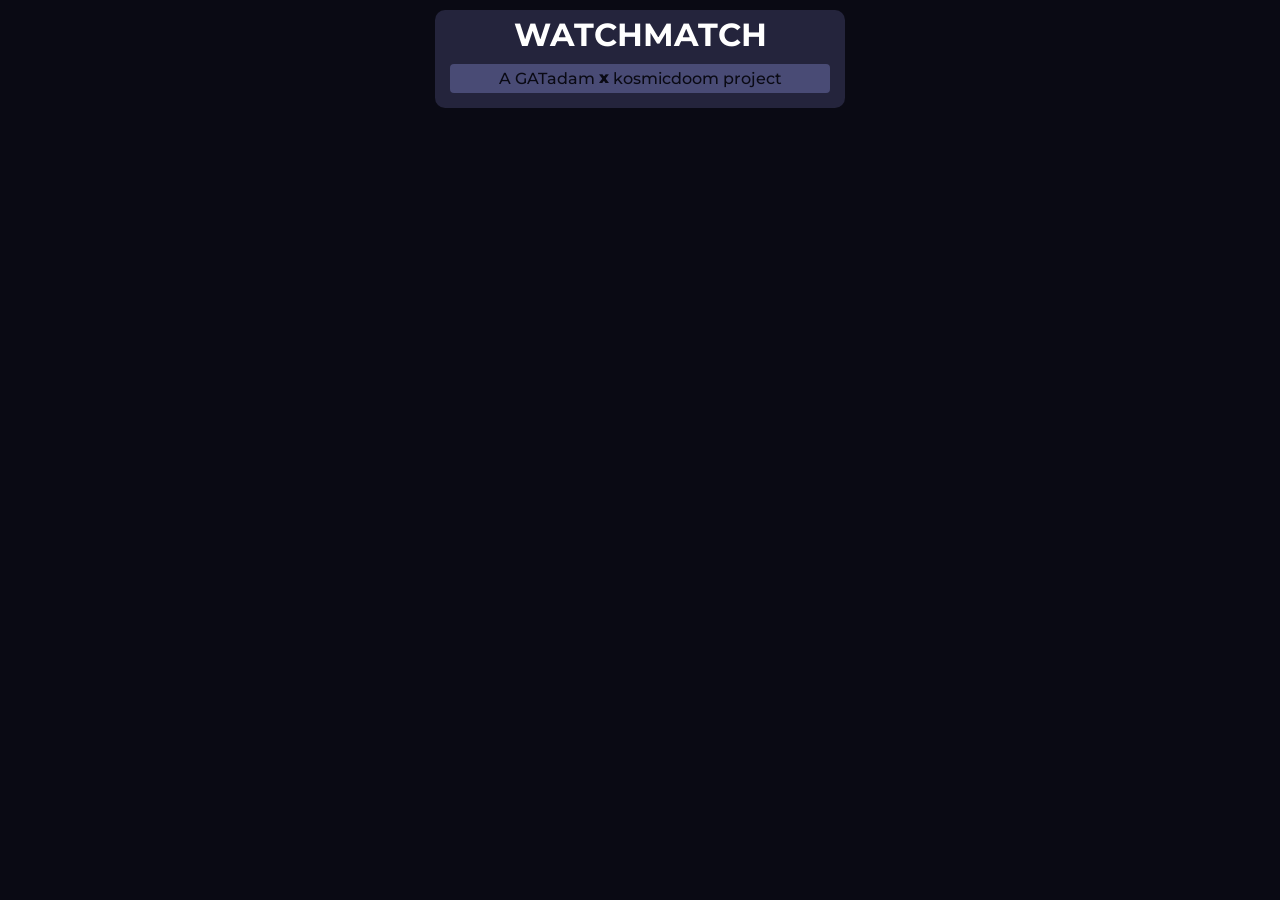
==== index.html @ 51445e85 "Placeholder" ====
<!DOCTYPE html>
<html lang="en">
<head>
    <meta charset="UTF-8">
    <meta name="viewport" content="width=device-width, initial-scale=1.0">
    <title>WATCHMATCH</title>
    <link rel="stylesheet" href="watchmatch.css">
    <link rel="preconnect" href="https://fonts.googleapis.com">
    <link rel="preconnect" href="https://fonts.gstatic.com" crossorigin>
    <link href="https://fonts.googleapis.com/css2?family=Montserrat:ital,wght@0,100..900;1,100..900&display=swap" rel="stylesheet">    
</head>
<body>
    <div class='header'>
        <h1>WATCHMATCH</h1>
        <div class='brands'>
            A <a href="https://github.com/GATadam" target='_blank'>GATadam</a> <span class='blue-text'>x</span> <a href="http://www.kosmicdoom.com/" target='_blank'>kosmicdoom</a> project
        </div>
        
    </div>
</body>
</html>
---- watchmatch.css ----
*  {
    margin: 0;
    padding: 0;
}

body {
    font-family: "Montserrat", sans-serif;
    font-optical-sizing: auto;
    font-weight: 400;
    font-style: normal;
    font-optical-sizing: auto;
    color: #ffffff;  
    background-color: #0A0A14;
}

.header {
    text-align: center;
    background-color: #24243C;
    margin: 10px auto;
    padding: 5px;
    width: 400px;
    border-radius: 10px;
    align-items: center;
    font-weight: 500;
}

.brands {
    text-align: center;
    color: #0A0A14;
    background-color: #494b75; 
    margin: 10px;
    padding: 5px;
    border-radius: 4px;
}

.blue-text {
    font-weight: 800;
    position:relative;
    top:-0.05em;
}

a {
  color: #0A0A14;
  text-decoration: none; /* no underline */
}
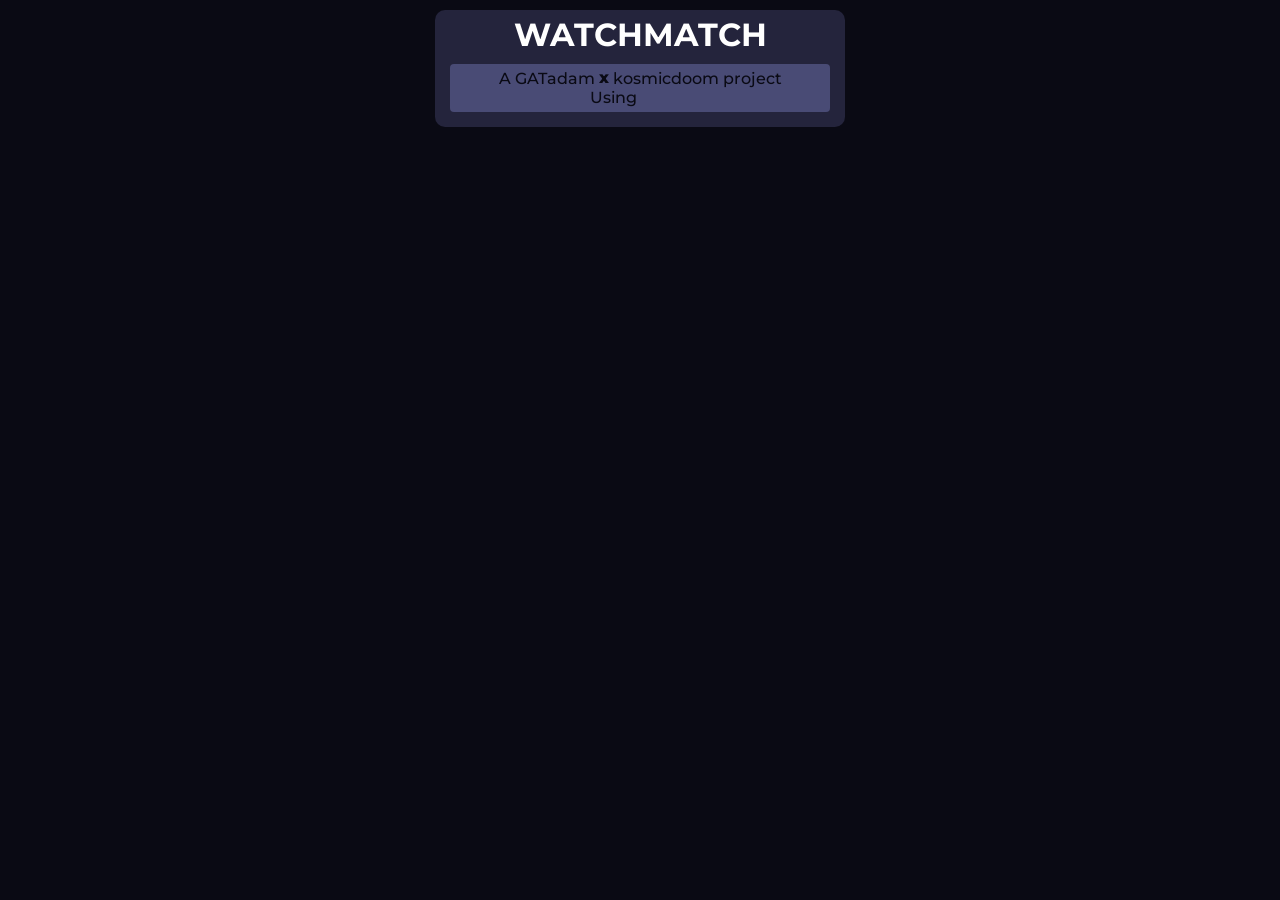
==== commit 42743868: "TMDB logó az index-ben, később lehet szépíteni" ====
--- a/index.html
+++ b/index.html
@@ -4,7 +4,7 @@
     <meta charset="UTF-8">
     <meta name="viewport" content="width=device-width, initial-scale=1.0">
     <title>WATCHMATCH</title>
-    <link rel="stylesheet" href="watchmatch.css">
+    <link rel="stylesheet" href="style.css">
     <link rel="preconnect" href="https://fonts.googleapis.com">
     <link rel="preconnect" href="https://fonts.gstatic.com" crossorigin>
     <link href="https://fonts.googleapis.com/css2?family=Montserrat:ital,wght@0,100..900;1,100..900&display=swap" rel="stylesheet">    
@@ -14,6 +14,8 @@
         <h1>WATCHMATCH</h1>
         <div class='brands'>
             A <a href="https://github.com/GATadam" target='_blank'>GATadam</a> <span class='blue-text'>x</span> <a href="http://www.kosmicdoom.com/" target='_blank'>kosmicdoom</a> project
+            <br>
+            Using <a href="https://www.themoviedb.org/" target='_blank'><img id="tmdb-logo" src="https://www.themoviedb.org/assets/2/v4/logos/v2/blue_square_2-d537fb228cf3ded904ef09b136fe3fec72548ebc1fea3fbbd1ad9e36364db38b.svg" alt=""></a>
         </div>
         
     </div>
--- a/style.css
+++ b/style.css
@@ -0,0 +1,51 @@
+*  {
+    margin: 0;
+    padding: 0;
+}
+
+body {
+    font-family: "Montserrat", sans-serif;
+    font-optical-sizing: auto;
+    font-weight: 400;
+    font-style: normal;
+    font-optical-sizing: auto;
+    color: #ffffff;  
+    background-color: #0A0A14;
+}
+
+.header {
+    text-align: center;
+    background-color: #24243C;
+    margin: 10px auto;
+    padding: 5px;
+    width: 400px;
+    border-radius: 10px;
+    align-items: center;
+    font-weight: 500;
+}
+
+.brands {
+    text-align: center;
+    color: #0A0A14;
+    background-color: #494b75; 
+    margin: 10px;
+    padding: 5px;
+    border-radius: 4px;
+}
+
+.blue-text {
+    font-weight: 800;
+    position:relative;
+    top:-0.05em;
+}
+
+a {
+  color: #0A0A14;
+  text-decoration: none; /* no underline */
+}
+
+#tmdb-logo {
+    width: 50px !important;
+    height: auto !important;
+    display: inline-block;
+}
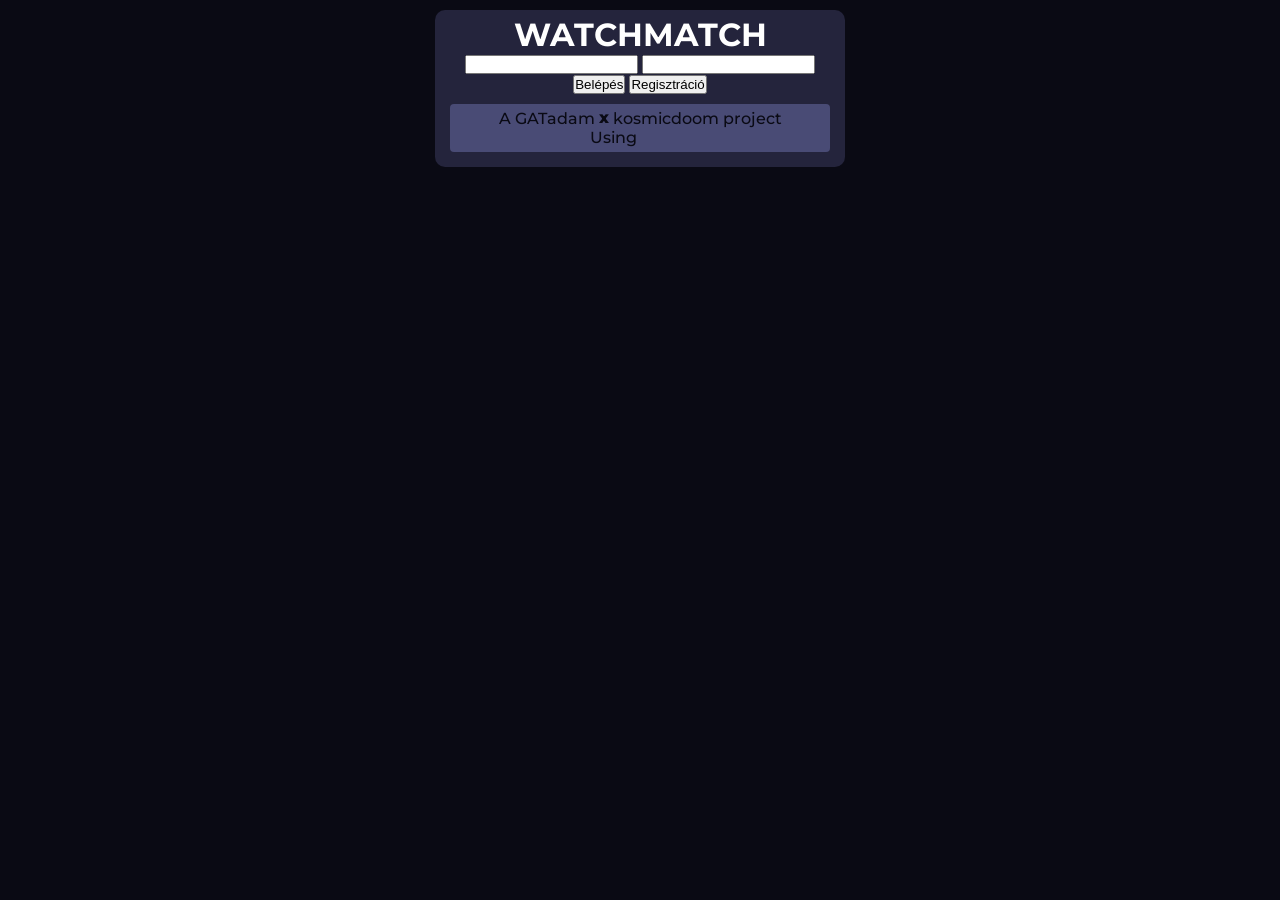
==== commit 9bcd7a3f: "Fapados login." ====
--- a/index.html
+++ b/index.html
@@ -12,6 +12,10 @@
 <body>
     <div class='header'>
         <h1>WATCHMATCH</h1>
+        <input type="text">
+        <input type="text">
+        <button>Belépés</button>
+        <button>Regisztráció</button>
         <div class='brands'>
             A <a href="https://github.com/GATadam" target='_blank'>GATadam</a> <span class='blue-text'>x</span> <a href="http://www.kosmicdoom.com/" target='_blank'>kosmicdoom</a> project
             <br>
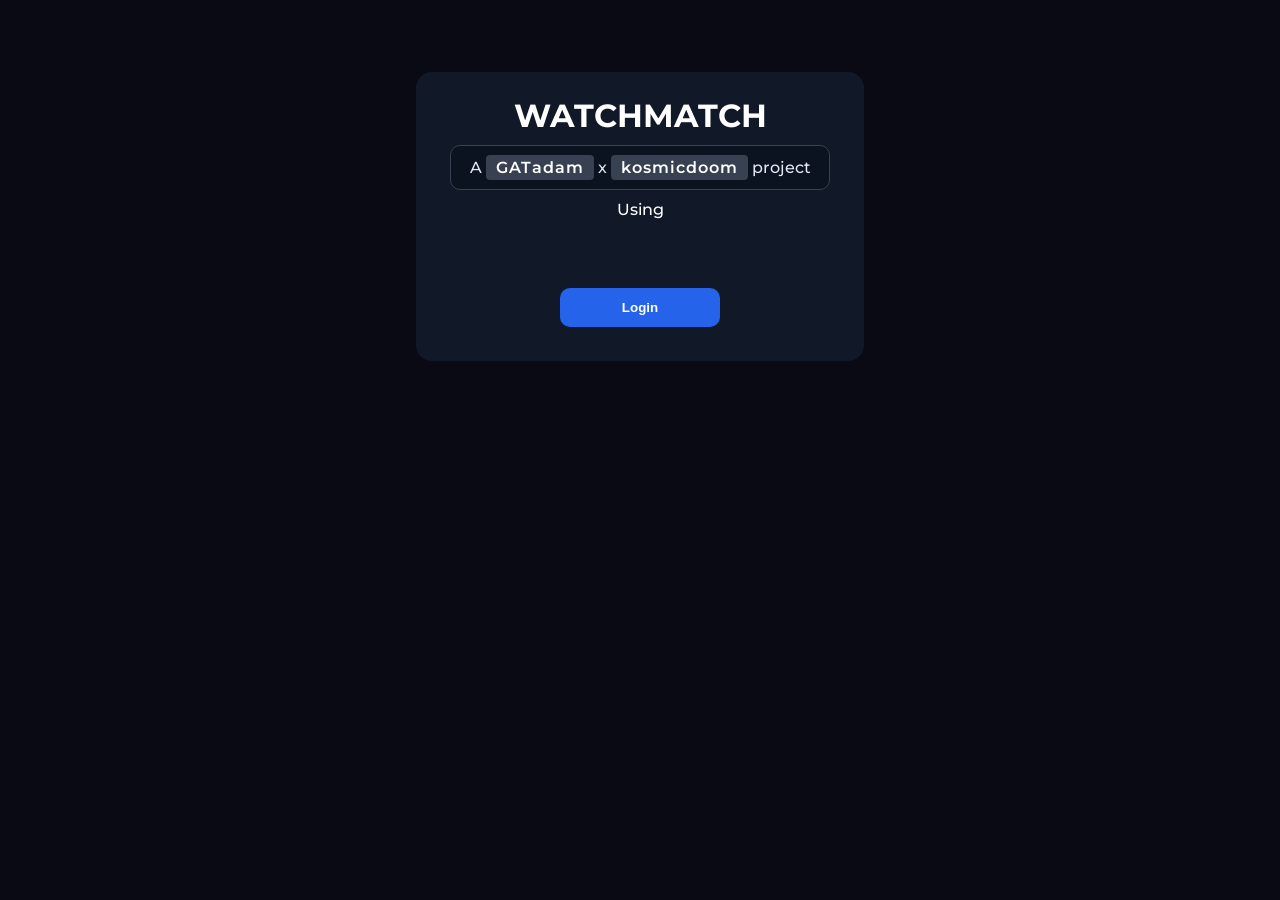
==== commit d8dd9b0a: "Létrehoztam egy Login html-t, css-t és js-t." ====
--- a/index.html
+++ b/index.html
@@ -7,21 +7,26 @@
     <link rel="stylesheet" href="style.css">
     <link rel="preconnect" href="https://fonts.googleapis.com">
     <link rel="preconnect" href="https://fonts.gstatic.com" crossorigin>
-    <link href="https://fonts.googleapis.com/css2?family=Montserrat:ital,wght@0,100..900;1,100..900&display=swap" rel="stylesheet">    
+    <link href="https://fonts.googleapis.com/css2?family=Montserrat:ital,wght@0,100..900;1,100..900&display=swap" rel="stylesheet"> 
 </head>
 <body>
     <div class='header'>
         <h1>WATCHMATCH</h1>
-        <input type="text">
-        <input type="text">
-        <button>Belépés</button>
-        <button>Regisztráció</button>
+
         <div class='brands'>
-            A <a href="https://github.com/GATadam" target='_blank'>GATadam</a> <span class='blue-text'>x</span> <a href="http://www.kosmicdoom.com/" target='_blank'>kosmicdoom</a> project
-            <br>
-            Using <a href="https://www.themoviedb.org/" target='_blank'><img id="tmdb-logo" src="https://www.themoviedb.org/assets/2/v4/logos/v2/blue_square_2-d537fb228cf3ded904ef09b136fe3fec72548ebc1fea3fbbd1ad9e36364db38b.svg" alt=""></a>
+            A <a href="https://github.com/GATadam" target='_blank'>GATadam</a> x <a href="http://www.kosmicdoom.com/" target='_blank'>kosmicdoom</a> project
         </div>
-        
+        <p>Using</p>
+        <div class='tmdb_logo_style'>
+            <a href="https://www.themoviedb.org/" target='_blank'><img id="tmdb-logo" src="https://www.themoviedb.org/assets/2/v4/logos/v2/blue_square_2-d537fb228cf3ded904ef09b136fe3fec72548ebc1fea3fbbd1ad9e36364db38b.svg" alt=""></a>
+        </div>
+
+        <div class='login'>
+            <button type="submit" class="btn" onclick="location.href='login.html';">Login</button>
+        </div>    
+
     </div>
+
+
 </body>
 </html>
--- a/style.css
+++ b/style.css
@@ -15,37 +15,77 @@
 
 .header {
     text-align: center;
-    background-color: #24243C;
-    margin: 10px auto;
-    padding: 5px;
+    background-color: #111827;
+    margin: 8vh auto;
+    padding: 24px;
     width: 400px;
-    border-radius: 10px;
+    border-radius: 16px;
     align-items: center;
     font-weight: 500;
 }
 
 .brands {
     text-align: center;
-    color: #0A0A14;
-    background-color: #494b75; 
     margin: 10px;
     padding: 5px;
-    border-radius: 4px;
+    padding: 12px;
+    border-radius: 10px;
+    border: 1px solid #374151;
+    background: #0b1220;
+    color: #e2e8f0;
 }
 
 .blue-text {
-    font-weight: 800;
     position:relative;
     top:-0.05em;
+    color: #374151;
 }
 
-a {
-  color: #0A0A14;
-  text-decoration: none; /* no underline */
+.bold-text {
+    font-weight: 800;
+}
+
+.brands a {
+    color: #ffffff;
+    background-color: #374151;
+    font-weight: 600;
+
+    text-decoration: none; /* no underline */
+    border-radius: 4px;
+    padding:3px 10px 3px 10px;
+    margin: 0px;
+    letter-spacing: 1px;
 }
 
 #tmdb-logo {
     width: 50px !important;
     height: auto !important;
     display: inline-block;
-}+}
+
+
+.tmdb_logo_style {
+    padding: 10px;
+}
+
+.btn {
+    width: 160px;
+    padding: 12px;
+    border: none;
+    border-radius: 10px;
+    background: #2563eb;
+    color: white;
+    font-weight: 700;
+    cursor: pointer;
+    align-items: center;
+}
+
+.btn:hover {
+    filter: brightness(1.1);
+}
+
+.login {
+    text-align: center;
+    margin: 30px auto 10px auto;
+}
+
